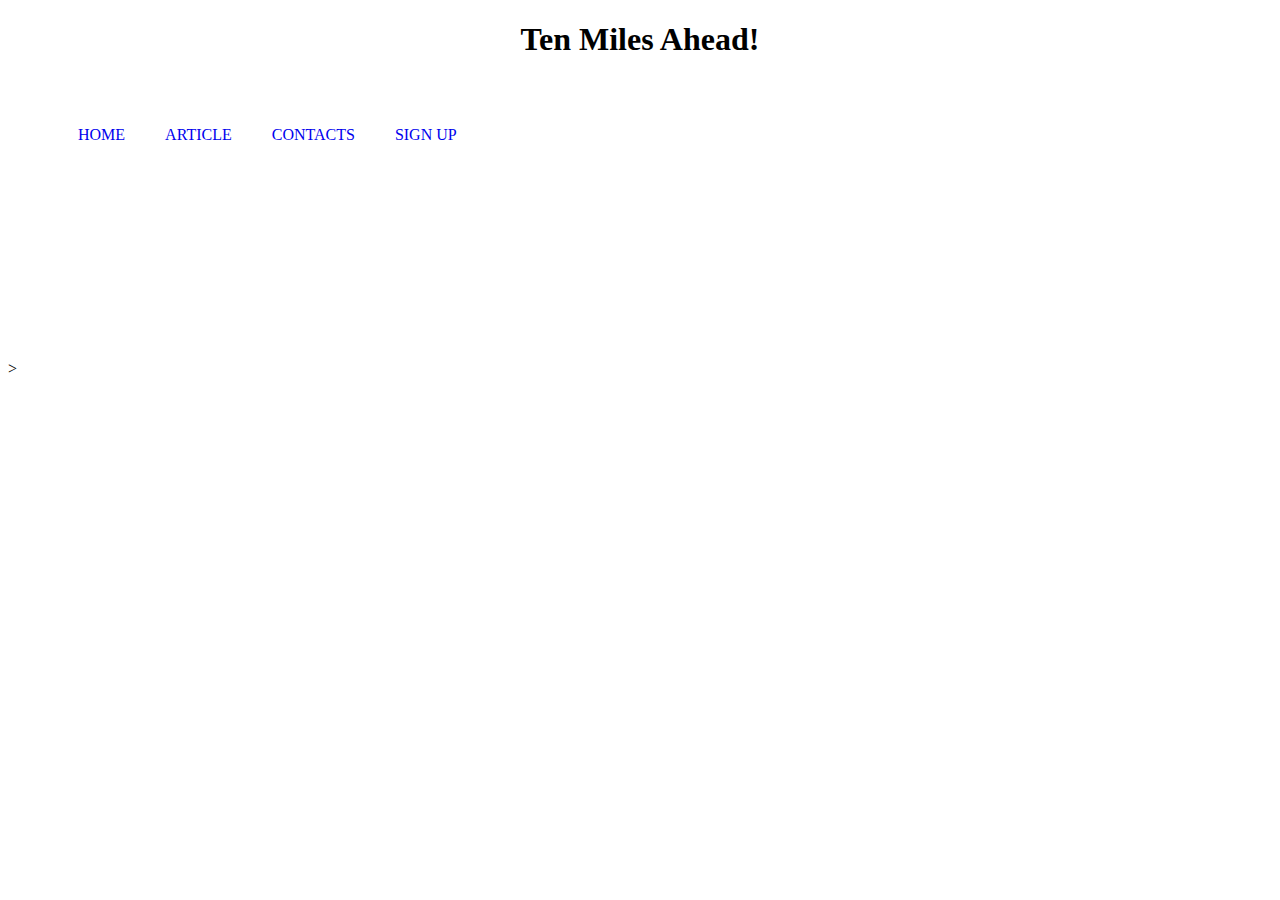
==== index.html @ 98d7a5b7 "initial commit" ====
<!DOCTYPE html>
<html>
    <head>
        <meta charset="utf-8">
        <mete name = "viewpoiint" content="witdth=device-width">
        <title>Ten Miles Ahead!</title>
        <link rel="stylesheet" type="text/css" href="styles.css">
    </head>
    <body>

        <div class="container">
        <header>
            <div><h1>Ten Miles Ahead!</h1></div>
            
            <div id="beta">
                <div>
                    <nav class= "logo">
                    <ul>
                    <li><a href="#home">Home</a></li>
                    <li> <a href="article.html">Article</a></li>
                
                    <li><a href="article.html">Contacts</a></li>
                    <li><a href ="sign.html"class="sign">Sign Up</a></li>
                    </ul>
                    </nav> 
                    <div class="about">
                        <h1>About</h1>
                        <p>
                            " We exist to impact and create awareness too young peaple. Our <strong>goal</strong>
                            is <br> to reach out to as many as we can. There is a step up gap the young need to fill. <br>They are 
                            the leaders and decision makers of tommorrow. "
                        </p>
                    </div>
                </div>
        </header>
        <main>

        </main>
        <footer>
         <sector>
            
         </sector>>  
        </footer>   
        </div>
    

    </body>
</html>
---- styles.css ----
body{
    background-image: url("///home/moringa/Pictures/project%20tma/choose1.webp");
    background-repeat: no-repeat;
    background-size: cover;
}
h1{
    text-align: center;
}
nav{
    text-align: inline;
    color:white;
    padding: 10px;
    margin-right: 0px;
    
}
nav ul li{
    padding:10px;

    text-transform: uppercase;
    text-decoration:none;
    float:left;
    list-style: none;
}
nav>ul>li>a{
    padding:10px;
    display:inline-block;
    text-transform: uppercase;
    text-decoration:none;
    
}
nav>ul>li>a:hover{
    box-shadow: 0 0 10px rgba(0, 0, 0, 0.1), inset 0 0 1px rgba(255, 255, 255, 0.6);
    background: rgba(0, 0, 0, 0.1);
    color: rgba(red, green, blue, alpha)
}
#beta{
    display:inline;
}
.about{
    left:35px;
    padding:30px;
    margin: 20px;
    color:white;
    font-size: 15px;
    font-family: "Lucida Console", Monaco, monospace ;
    
}
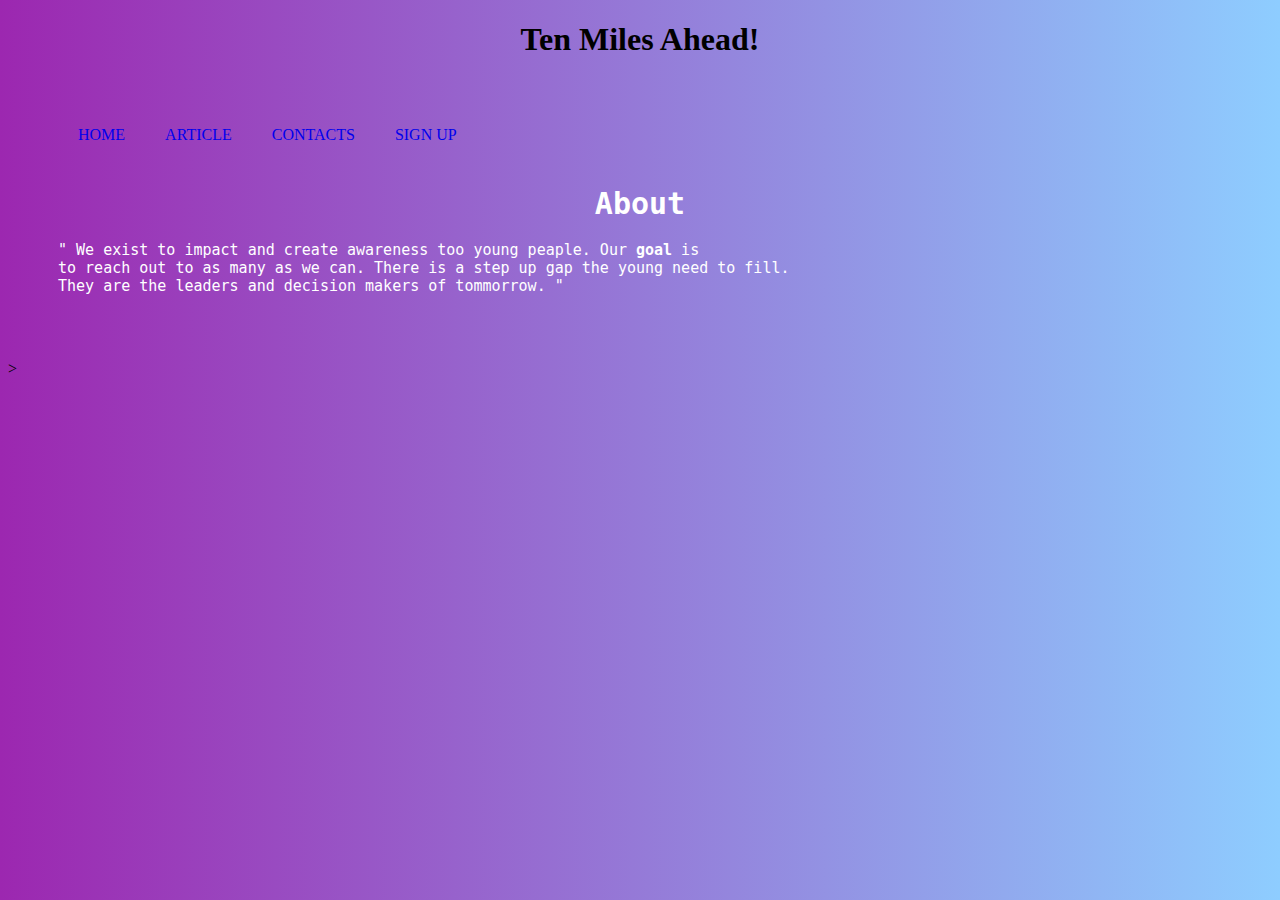
==== commit 9aef55ce: "html file" ====
--- a/index.html
+++ b/index.html
@@ -7,7 +7,7 @@
         <link rel="stylesheet" type="text/css" href="styles.css">
     </head>
     <body>
-
+     
         <div class="container">
         <header>
             <div><h1>Ten Miles Ahead!</h1></div>
@@ -16,7 +16,7 @@
                 <div>
                     <nav class= "logo">
                     <ul>
-                    <li><a href="#home">Home</a></li>
+                    <li><a href="index.html">Home</a></li>
                     <li> <a href="article.html">Article</a></li>
                 
                     <li><a href="article.html">Contacts</a></li>
--- a/styles.css
+++ b/styles.css
@@ -1,6 +1,7 @@
 body{
-    background-image: url("///home/moringa/Pictures/project%20tma/choose1.webp");
-    background-repeat: no-repeat;
+    background: linear-gradient(to right, #9c27b0,#8ecdff);
+    position:relative;
+    overflow:hidden;
     background-size: cover;
 }
 h1{
@@ -44,4 +45,4 @@
     font-size: 15px;
     font-family: "Lucida Console", Monaco, monospace ;
     
-}+}
